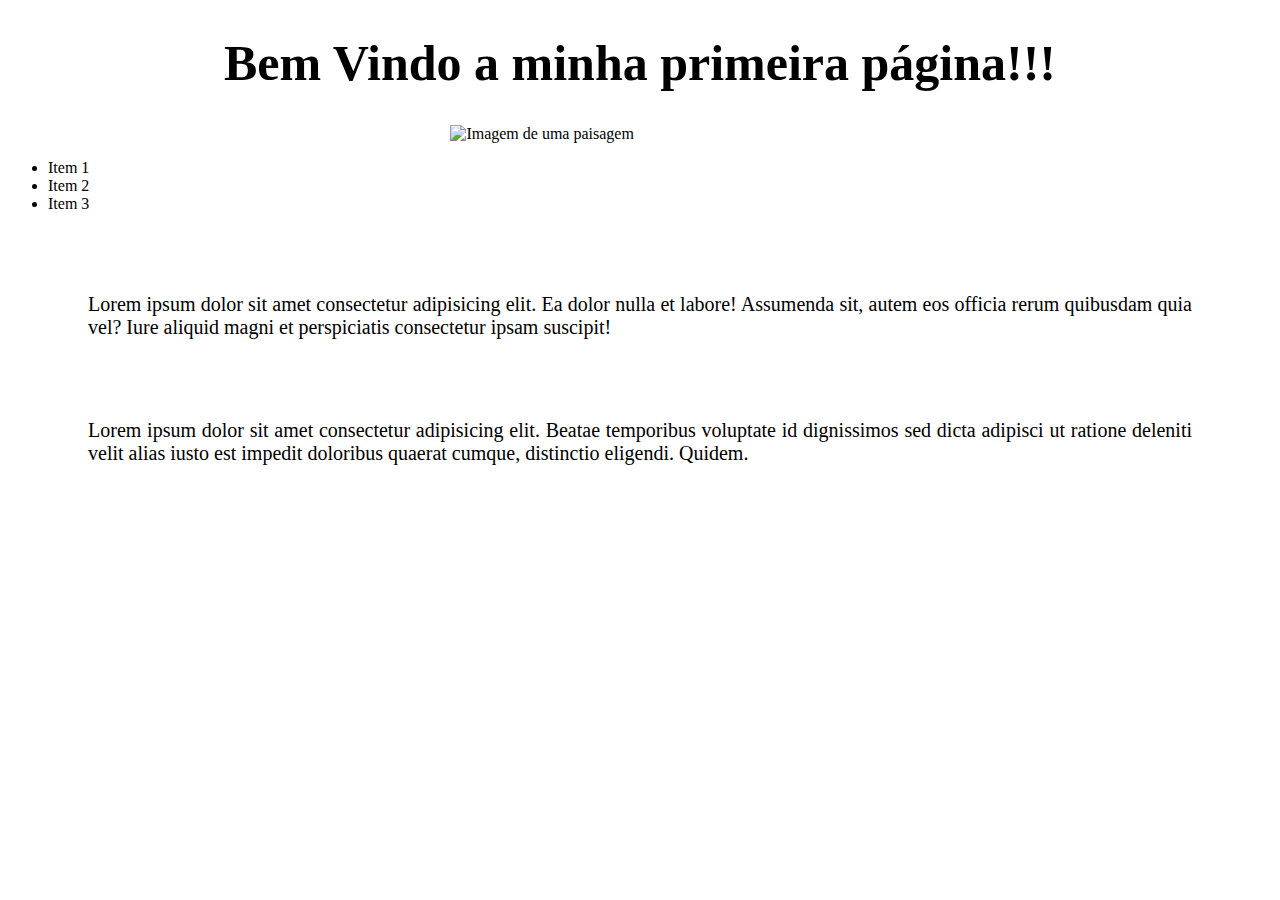
==== index.html @ 63286e1e "Primeiro commit." ====
<!DOCTYPE html>
<html lang="pt-br">
<head>
    <meta charset="UTF-8">
    <meta http-equiv="X-UA-Compatible" content="IE=edge">
    <meta name="viewport" content="width=device-width, initial-scale=1.0">
    <title>Página de exemplo.</title>
</head>
<body>
    <header>
        <nav>
            <!-- Navegação-->
        </nav>
        <h1 style="font-size: 50px; text-align: center;">
            Bem Vindo a minha primeira página!!!
        </h1>
    </header>
    <main>
        <img
            src="assets/img/paisagem-1.jpg"
            alt="Imagem de uma paisagem"
            style="margin-left: 35%; width: 30%; height: auto;">
    </main>
    <aside>
        <ul>
            <li>Item 1</li>
            <li>Item 2</li>
            <li>Item 3</li>
        </ul>
    </aside>
    <footer>
        <p style="font-size: 20px; text-align: justify; margin: 5rem;">
            Lorem ipsum dolor sit amet consectetur adipisicing elit.
            Ea dolor nulla et labore! Assumenda sit, autem eos 
            officia rerum quibusdam quia vel? Iure aliquid magni 
            et perspiciatis consectetur ipsam suscipit!
        </p>
        <p style="font-size: 20px; text-align: justify; margin: 5rem;">
            Lorem ipsum dolor sit amet consectetur adipisicing elit.
            Beatae temporibus voluptate id dignissimos sed dicta
            adipisci ut ratione deleniti velit alias iusto est
             impedit doloribus quaerat cumque, distinctio eligendi.
              Quidem.
        </p>
    </footer>
</body>
</html>
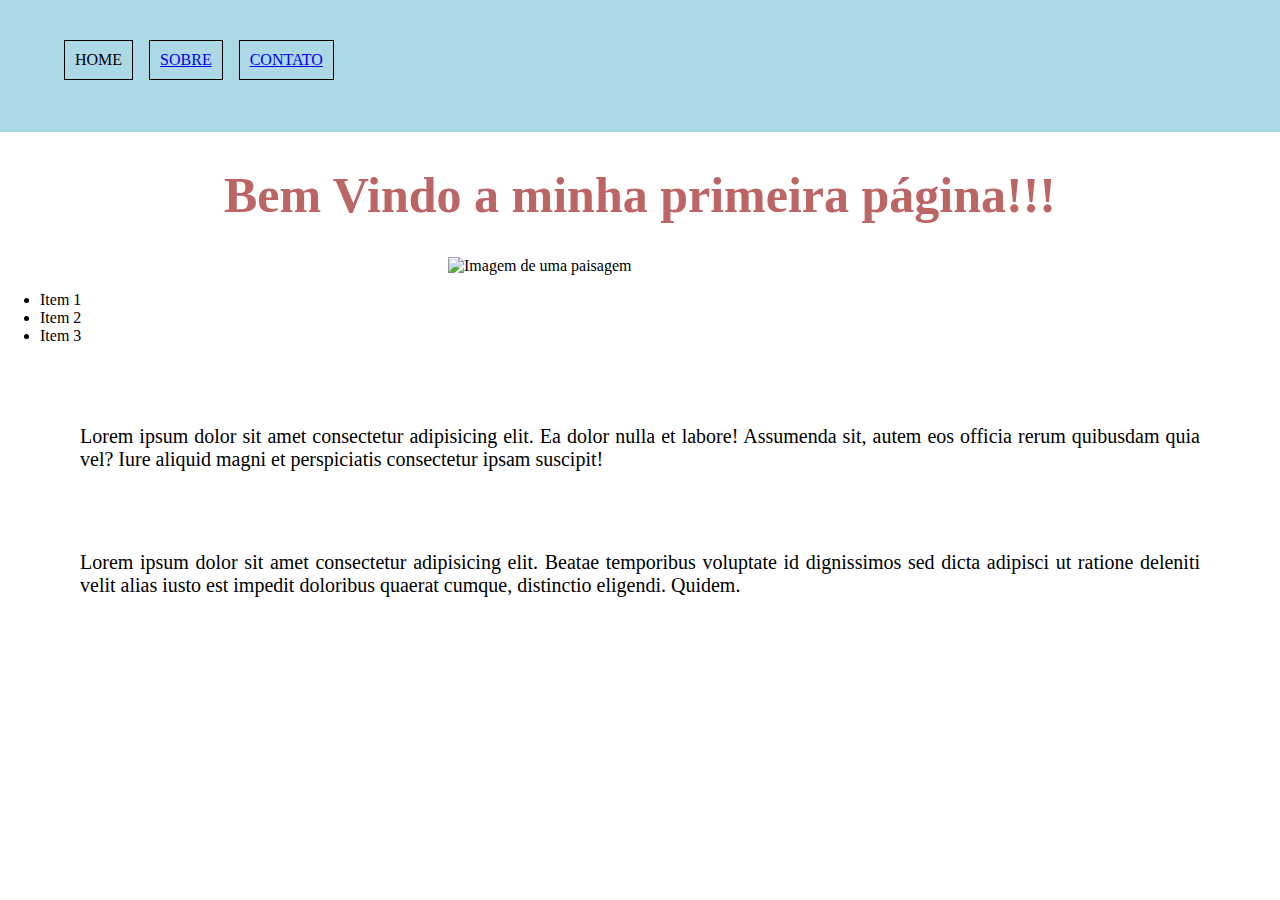
==== commit 6e512b33: "Configurando barra de menu e CSS." ====
--- a/index.html
+++ b/index.html
@@ -5,21 +5,42 @@
     <meta http-equiv="X-UA-Compatible" content="IE=edge">
     <meta name="viewport" content="width=device-width, initial-scale=1.0">
     <title>Página de exemplo.</title>
+    <link rel="stylesheet" href="assets/css/style.css">
+    <!-- <style>
+        h1 {
+            font-size: 50px;
+            text-align: center;
+            color: rgb(189, 101, 101);
+        }
+        p {
+            font-size: 20px;
+            text-align: justify;
+            margin: 5rem;
+        }
+    </style> -->
 </head>
 <body>
     <header>
         <nav>
             <!-- Navegação-->
+            <ul>
+                <li>HOME</li>
+                <li>
+                    <a href="sobre.html">SOBRE</a>
+                </li>
+                <li>
+                    <a href="contato.html">CONTATO</a>
+                </li>
+            </ul>
         </nav>
-        <h1 style="font-size: 50px; text-align: center;">
+        <h1 class="titulo">
             Bem Vindo a minha primeira página!!!
         </h1>
     </header>
     <main>
         <img
             src="assets/img/paisagem-1.jpg"
-            alt="Imagem de uma paisagem"
-            style="margin-left: 35%; width: 30%; height: auto;">
+            alt="Imagem de uma paisagem">
     </main>
     <aside>
         <ul>
@@ -29,13 +50,13 @@
         </ul>
     </aside>
     <footer>
-        <p style="font-size: 20px; text-align: justify; margin: 5rem;">
+        <p class="paragrafo">
             Lorem ipsum dolor sit amet consectetur adipisicing elit.
             Ea dolor nulla et labore! Assumenda sit, autem eos 
             officia rerum quibusdam quia vel? Iure aliquid magni 
             et perspiciatis consectetur ipsam suscipit!
         </p>
-        <p style="font-size: 20px; text-align: justify; margin: 5rem;">
+        <p class="paragrafo">
             Lorem ipsum dolor sit amet consectetur adipisicing elit.
             Beatae temporibus voluptate id dignissimos sed dicta
             adipisci ut ratione deleniti velit alias iusto est
--- a/assets/css/style.css
+++ b/assets/css/style.css
@@ -0,0 +1,46 @@
+/**
+* Arquivo com regras CSS
+*/
+
+body {
+    margin: 0;
+}
+
+img {
+    margin-left: 35%;
+    width: 30%;
+    height: auto;
+}
+
+/* h1 { */
+.titulo {
+    font-size: 50px;
+    text-align: center;
+    color: rgb(189, 101, 101);
+}
+    
+.paragrafo {
+    font-size: 20px;
+    text-align: justify;
+    margin: 5rem;
+}
+
+nav {
+    width: 100%;
+    height: 100px;
+    padding: 1rem;
+    background-color: lightblue;
+}
+
+nav ul li {
+    float: left;
+    margin: 0.5rem;
+    padding: 10px;
+    list-style-type: none;
+    border: 1px solid black;
+}
+
+nav ul li:hover {
+    background-color: black;
+    color: red;
+}
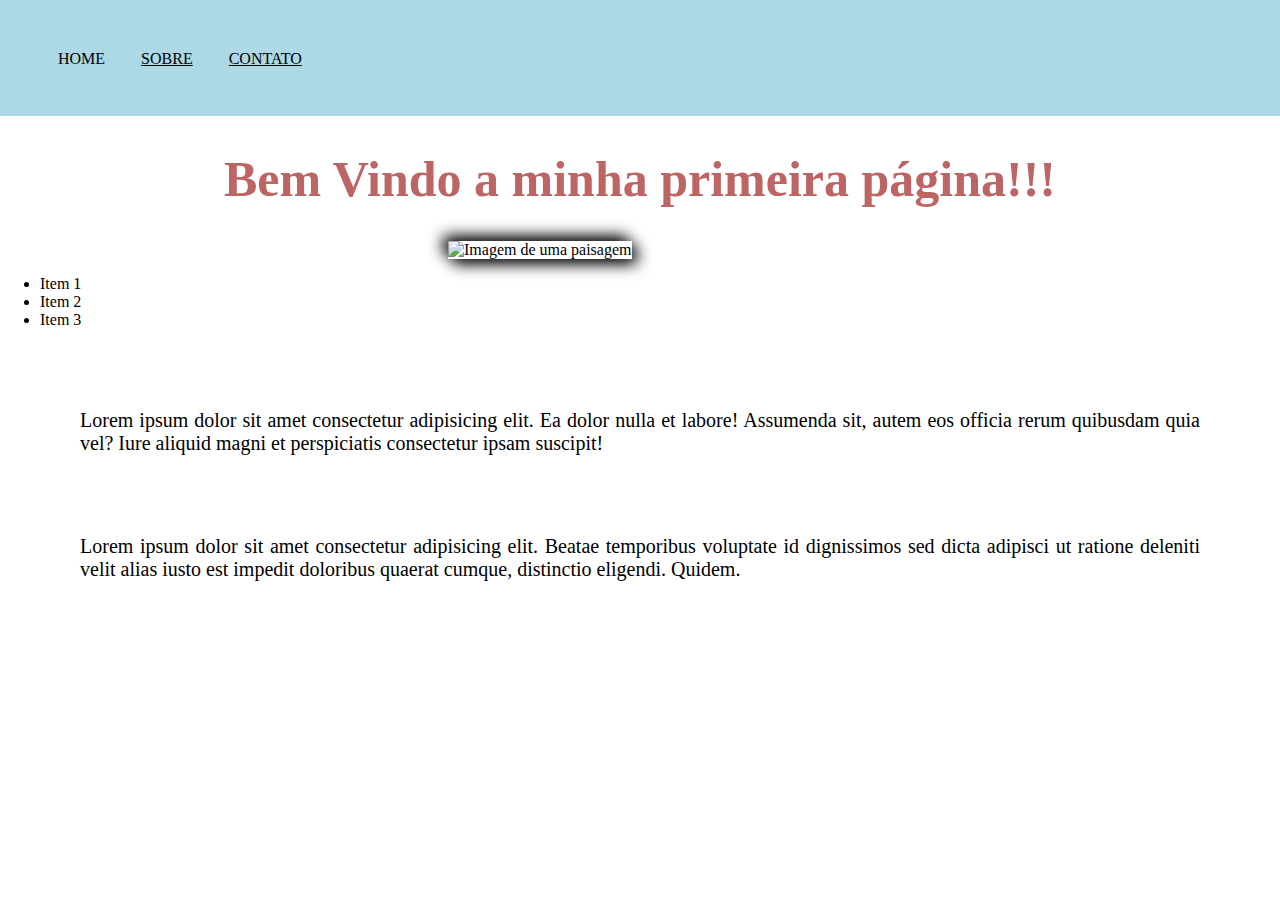
==== commit dcbf17e5: "Exemplo finalizado." ====
--- a/index.html
+++ b/index.html
@@ -21,7 +21,7 @@
 </head>
 <body>
     <header>
-        <nav>
+        <nav class="barra-nav">
             <!-- Navegação-->
             <ul>
                 <li>HOME</li>
@@ -40,7 +40,8 @@
     <main>
         <img
             src="assets/img/paisagem-1.jpg"
-            alt="Imagem de uma paisagem">
+            alt="Imagem de uma paisagem"
+            class="capa-img">
     </main>
     <aside>
         <ul>
--- a/assets/css/style.css
+++ b/assets/css/style.css
@@ -6,16 +6,27 @@
     margin: 0;
 }
 
-img {
+.capa-img {
     margin-left: 35%;
     width: 30%;
     height: auto;
+    box-shadow: 5px 5px 15px black, -5px -5px 15px black;
+}
+
+a {
+    color: black;
+}
+
+hr {
+    border: 1px solid rgb(9, 196, 243);
 }
 
 /* h1 { */
 .titulo {
     font-size: 50px;
+    font-weight: bold;
     text-align: center;
+    /* text-shadow: 2px 2px 5px black; */
     color: rgb(189, 101, 101);
 }
     
@@ -25,22 +36,47 @@
     margin: 5rem;
 }
 
-nav {
+.barra-nav {
     width: 100%;
     height: 100px;
-    padding: 1rem;
+    padding-top: 1rem;
     background-color: lightblue;
 }
 
-nav ul li {
+.barra-nav ul li {
     float: left;
     margin: 0.5rem;
     padding: 10px;
     list-style-type: none;
-    border: 1px solid black;
 }
 
-nav ul li:hover {
-    background-color: black;
-    color: red;
+.barra-nav ul li:hover,
+.barra-nav ul li a:hover {
+    color: blue;
+    transition: 3s;
+    border-bottom: 1px solid black;
 }
+
+#form-contato {
+    width: 60%;
+    margin: 0 20%;
+    text-align: center;
+}
+
+#form-contato input {
+    padding: 5px;
+    font-size: 20px;
+}
+
+#form-contato label {
+    font-size: 22px;
+    font-weight: bold;
+}
+
+#form-contato input[type="submit"] {
+    background-color: rgb(12, 169, 222);
+    padding: 10px;
+    border-radius: 20px;
+    color: white;
+}
+
